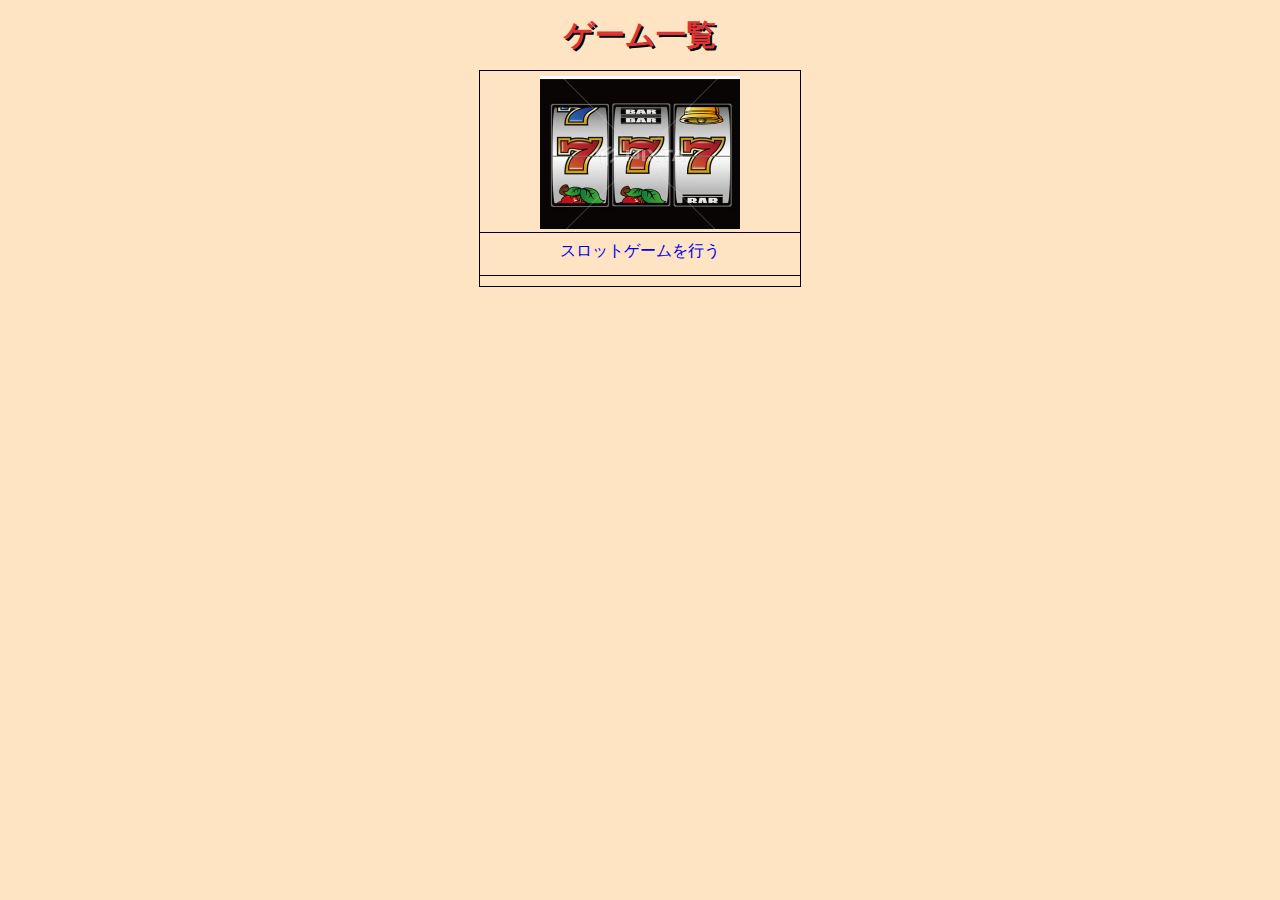
==== index.html @ 5f229805 "追加" ====
<!DOCTYPE html>
<html lang="ja">
  <head>
    <meta charset="UTF-8" />
    <meta name="viewport" content="width=device-width, initial-scale=1.0" />
    <title>トップページ</title>
    <link rel="stylesheet" href="./css/reset.css" />
    <link rel="stylesheet" href="./css/top.css" />
  </head>
  <body>
    <div class="top-title">
      <h1 class="title">ゲーム一覧</h1>
    </div>

    <div class="top-courses">
      <div class="top-corse">
        <a href="slot.html" class="course-a">
          <div class="course-imgs">
            <img
              src="img/top-slot2.png"
              alt="スロット画像"
              class="course-img"
            />
          </div>
          <div class="course-text">スロットゲームを行う</div>
        </a>
      </div>
      <div class="top-corse">
        <div class="course-imgs">
          <img src="" alt="" class="course-img" />
        </div>
        <div class="course-text"></div>
      </div>
    </div>
  </body>
</html>
---- css/top.css ----
body {
  background-color: bisque;
}
body .top-title {
  text-align: center;
  padding: 20px;
}
body .top-title .title {
  font-size: 30px;
  font-weight: bold;
  text-shadow: 2px 2px black;
  color: rgb(221, 53, 53);
}

.top-courses {
  text-align: center;
  border: 1px solid black;
  width: 60%;
  margin: 0 auto;
  padding-top: 5px;
}
@media screen and (min-width: 768px) {
  .top-courses {
    width: 25%;
  }
}
.top-courses .course-a {
  text-decoration: none;
}
.course-imgs {
  border-bottom: 1px solid black;
}
.course-text {
  padding-top: 10px;
} /*# sourceMappingURL=top.css.map */
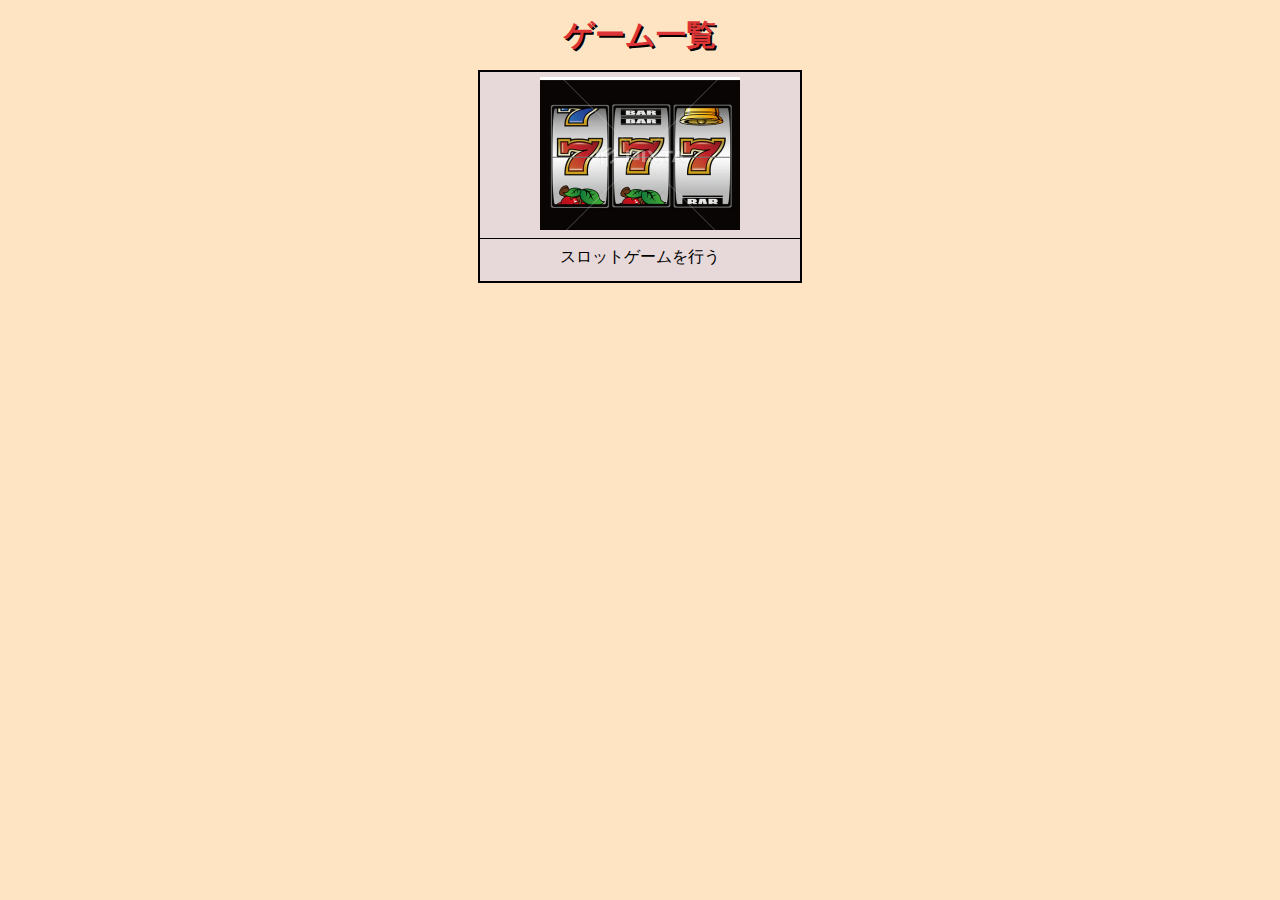
==== commit 76b0213c: "追加" ====
--- a/index.html
+++ b/index.html
@@ -27,7 +27,7 @@
       </div>
       <div class="top-corse">
         <div class="course-imgs">
-          <img src="" alt="" class="course-img" />
+          <img src="#" alt="" class="course-img" />
         </div>
         <div class="course-text"></div>
       </div>
--- a/css/top.css
+++ b/css/top.css
@@ -14,10 +14,11 @@
 
 .top-courses {
   text-align: center;
-  border: 1px solid black;
+  border: 2px solid black;
   width: 60%;
   margin: 0 auto;
   padding-top: 5px;
+  background-color: rgb(231, 217, 217);
 }
 @media screen and (min-width: 768px) {
   .top-courses {
@@ -27,9 +28,15 @@
 .top-courses .course-a {
   text-decoration: none;
 }
-.course-imgs {
+.top-courses .course-a .course-imgs {
+  padding-bottom: 5px;
   border-bottom: 1px solid black;
 }
-.course-text {
+.top-courses .course-a .course-text {
   padding-top: 10px;
-} /*# sourceMappingURL=top.css.map */
+  color: black;
+}
+
+.top-courses:hover {
+  border: 5px solid black;
+}/*# sourceMappingURL=top.css.map */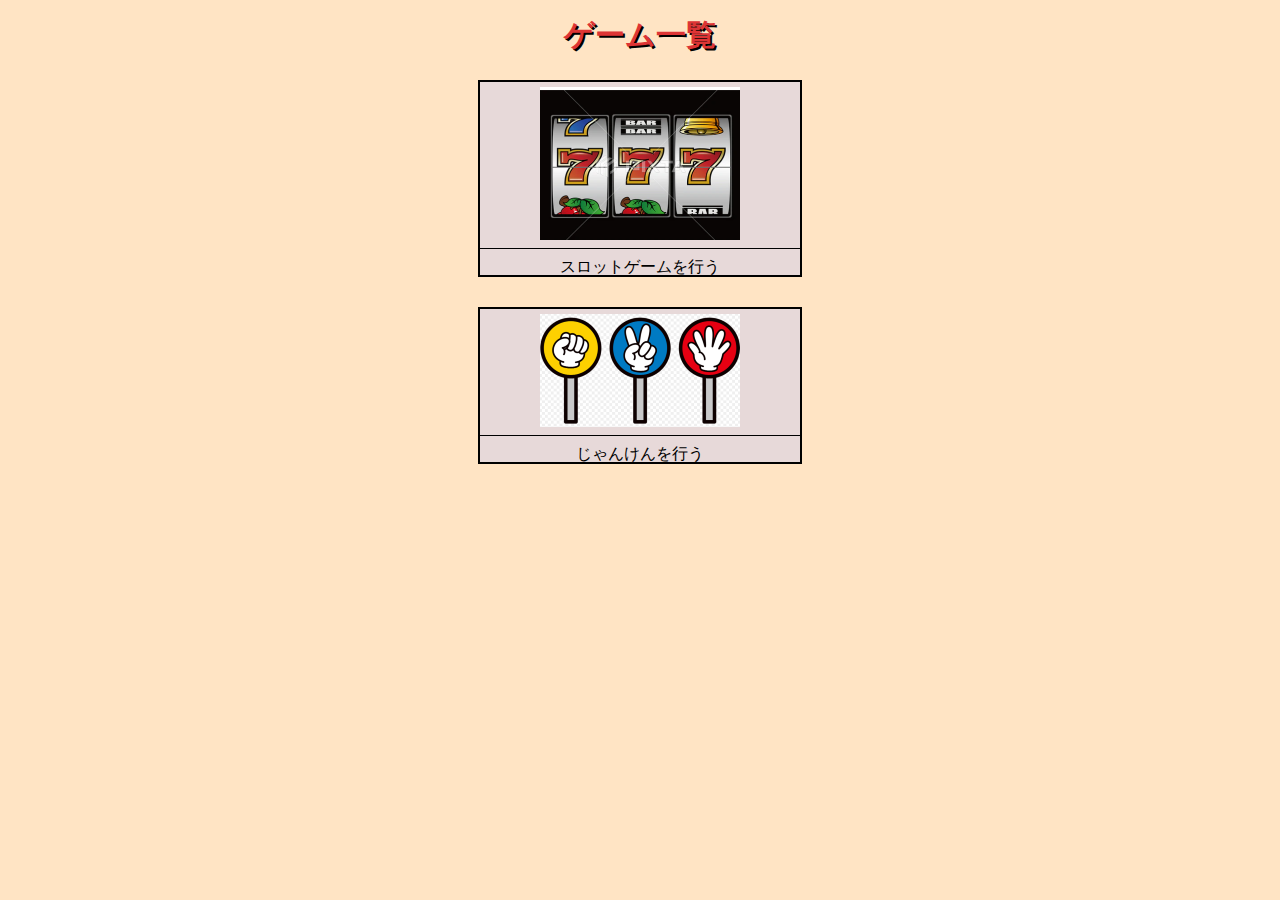
==== commit 8c04b208: "追加" ====
--- a/index.html
+++ b/index.html
@@ -25,11 +25,16 @@
           <div class="course-text">スロットゲームを行う</div>
         </a>
       </div>
-      <div class="top-corse">
-        <div class="course-imgs">
-          <img src="#" alt="" class="course-img" />
-        </div>
-        <div class="course-text"></div>
+  </div>
+
+  <div class="top-courses2">
+    <div class="top-corse">
+        <a href="junkenip.html" class="course-a">
+          <div class="course-imgs">
+            <img src="img/junken.png" alt="" class="course-img" />
+          </div>
+          <div class="course-text">じゃんけんを行う</div>
+        </a>
       </div>
     </div>
   </body>
--- a/css/top.css
+++ b/css/top.css
@@ -10,6 +10,7 @@
   font-weight: bold;
   text-shadow: 2px 2px black;
   color: rgb(221, 53, 53);
+  margin-bottom: 10px;
 }
 
 .top-courses {
@@ -39,4 +40,33 @@
 
 .top-courses:hover {
   border: 5px solid black;
+}
+
+.top-courses2 {
+  text-align: center;
+  border: 2px solid black;
+  width: 60%;
+  margin: 30px auto;
+  padding-top: 5px;
+  background-color: rgb(231, 217, 217);
+}
+@media screen and (min-width: 768px) {
+  .top-courses2 {
+    width: 25%;
+  }
+}
+.top-courses2 .course-a {
+  text-decoration: none;
+}
+.top-courses2 .course-a .course-imgs {
+  padding-bottom: 5px;
+  border-bottom: 1px solid black;
+}
+.top-courses2 .course-a .course-text {
+  padding-top: 10px;
+  color: black;
+}
+
+.top-courses2:hover {
+  border: 5px solid black;
 }/*# sourceMappingURL=top.css.map */